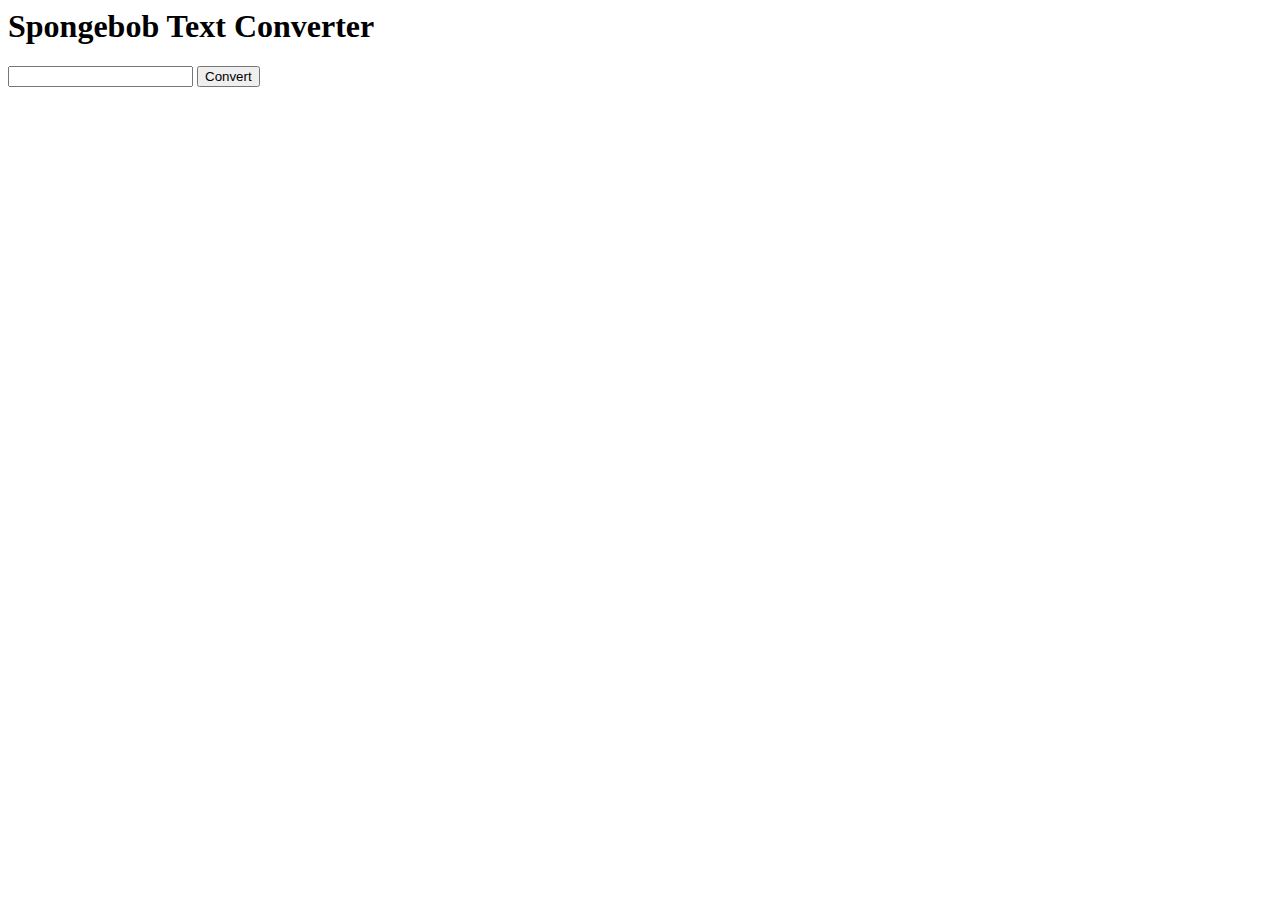
==== index.html @ 43e321c3 "Rename form.html to index.html" ====
<html>
  <head>
    <title>Spongebob Case</title>
    <link type="text/css" href="./main.css"></link>
    <script src="./main.js"></script>
  </head>
  <body>
    <div class="main-wrapper">
      <h1>Spongebob Text Converter</h1>
      <input id="input" type="text" />
      <input type="button" value="Convert" onclick="spongebobcase()" />
      <h2 id="output"></h2>
    </div>
  </body>
</html>
---- main.css ----
.main-wrapper {
  margin: auto auto;
}
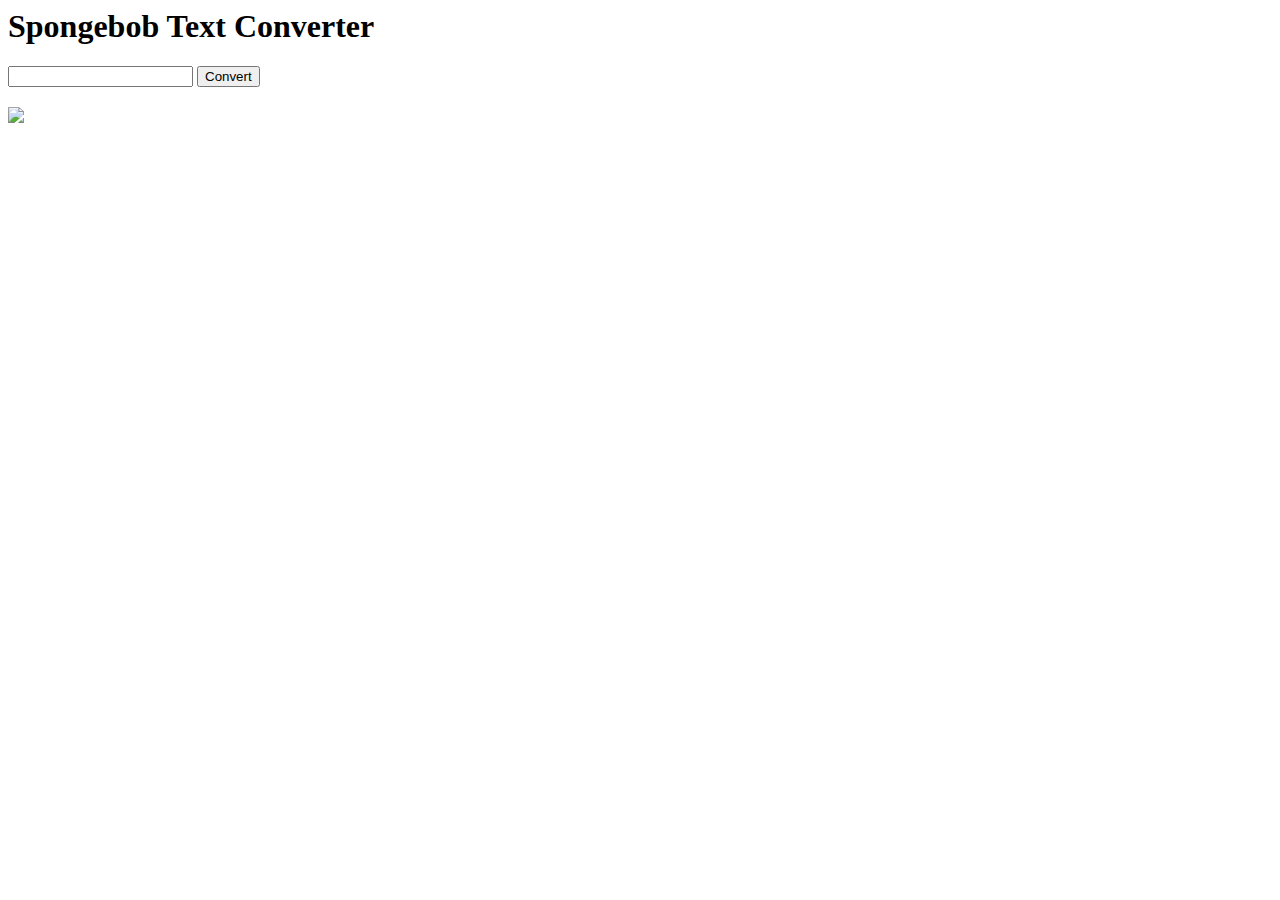
==== commit 6c7df2a4: "Update index.html" ====
--- a/index.html
+++ b/index.html
@@ -10,6 +10,7 @@
       <input id="input" type="text" />
       <input type="button" value="Convert" onclick="spongebobcase()" />
       <h2 id="output"></h2>
+<img src="https://lh3.googleusercontent.com/b6MPt801vxYP7I0m108dyIQFlOHcFncmff0_1mZ-lLZmRKe52vC5x6vIpDzuc4A16Cmae1ualryHKUk4GDW0jRmQuVwcraR0--u9Ip__GPPZZm61xdc4mugP3bgOPGO4tFqW839TRQ=w1082-h1444-no"/>
     </div>
   </body>
 </html>
--- a/main.css
+++ b/main.css
@@ -1,3 +1,6 @@
+body{
+  background-image: url("https://i.kym-cdn.com/entries/icons/mobile/000/022/940/mockingspongebobbb.jpg");
+}
 .main-wrapper {
   margin: auto auto;
 }
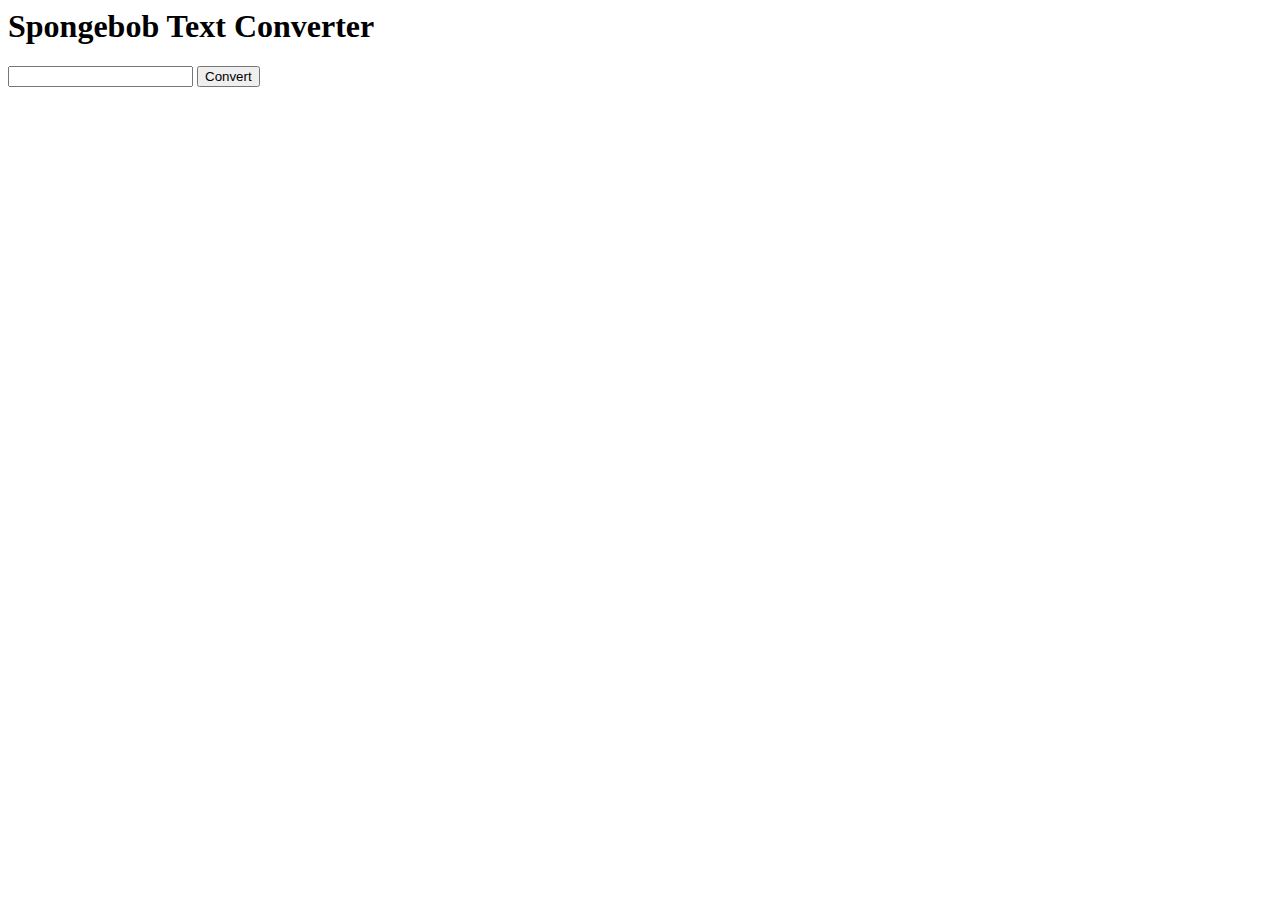
==== commit a1b98242: "Update index.html" ====
--- a/index.html
+++ b/index.html
@@ -10,7 +10,6 @@
       <input id="input" type="text" />
       <input type="button" value="Convert" onclick="spongebobcase()" />
       <h2 id="output"></h2>
-<img src="https://lh3.googleusercontent.com/b6MPt801vxYP7I0m108dyIQFlOHcFncmff0_1mZ-lLZmRKe52vC5x6vIpDzuc4A16Cmae1ualryHKUk4GDW0jRmQuVwcraR0--u9Ip__GPPZZm61xdc4mugP3bgOPGO4tFqW839TRQ=w1082-h1444-no"/>
-    </div>
+
   </body>
 </html>
